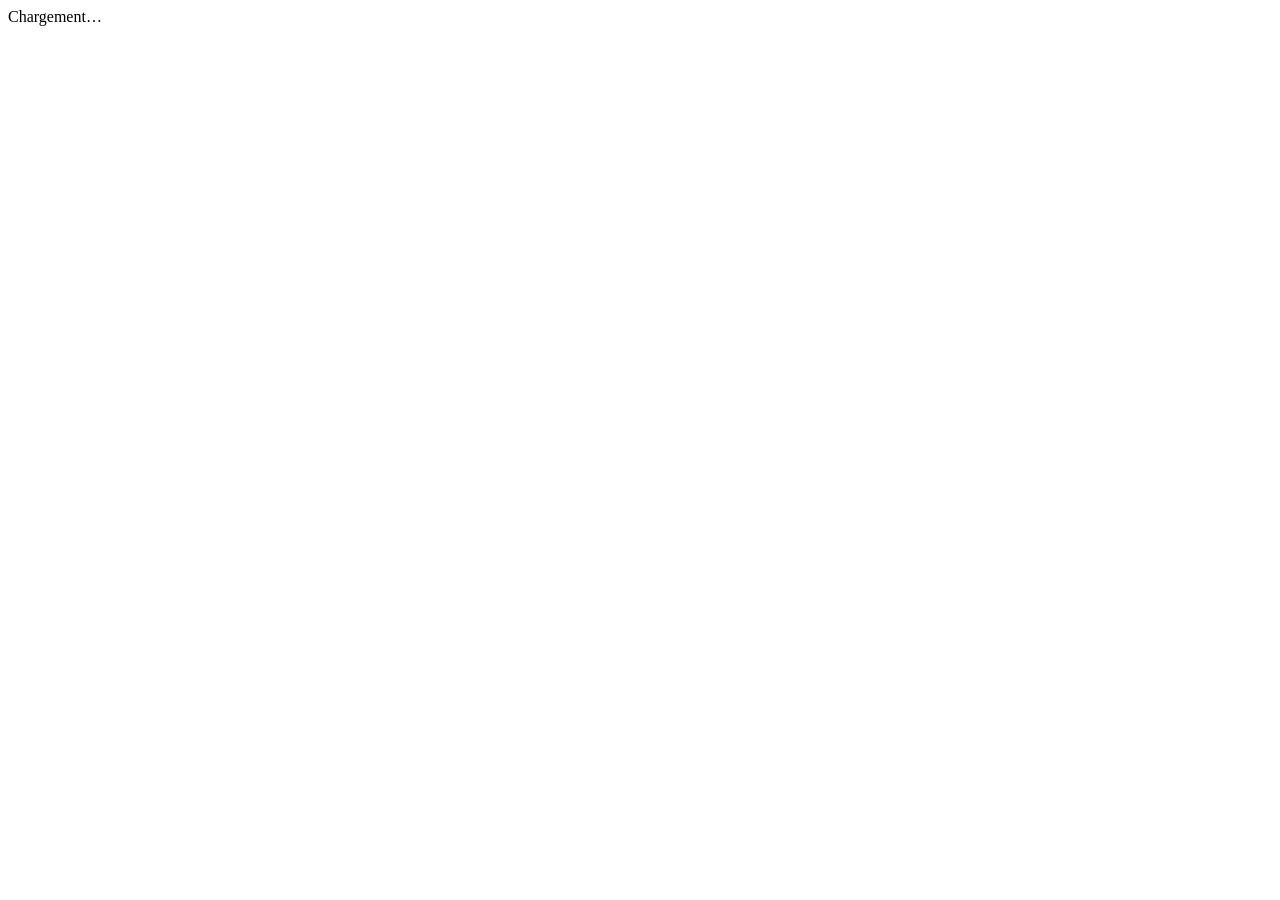
==== src/anki_assistant/web/templates/index.html @ 4e41b350 "Add a light / dark theme toggle Every colour in app.css is now a token, in two palettes: :root (ligh" ====
<!DOCTYPE html>
<html lang="fr">
<head>
<meta charset="UTF-8">
<meta name="viewport" content="width=device-width, initial-scale=1">
<script>
  /* Stamp the resolved theme before the stylesheet paints, so a reload never flashes
     the other one. Stored choice wins over the OS; static/state.js uses the same key. */
  (function () {
    var t = null;
    try { t = localStorage.getItem("anki-theme"); } catch (e) { /* private mode */ }
    if (t !== "light" && t !== "dark") {
      t = window.matchMedia && window.matchMedia("(prefers-color-scheme: dark)").matches
        ? "dark"
        : "light";
    }
    document.documentElement.setAttribute("data-theme", t);
  })();
</script>
<title>Anki — revue des cartes flaguées</title>
<link rel="stylesheet" href="/static/app.css">
</head>
<body>
<div id="app"><div class="empty">Chargement…</div></div>
<script src="/static/state.js"></script>
<script src="/static/api.js"></script>
<script src="/static/render.js"></script>
<script src="/static/dialogs.js"></script>
<script src="/static/app.js"></script>
</body>
</html>
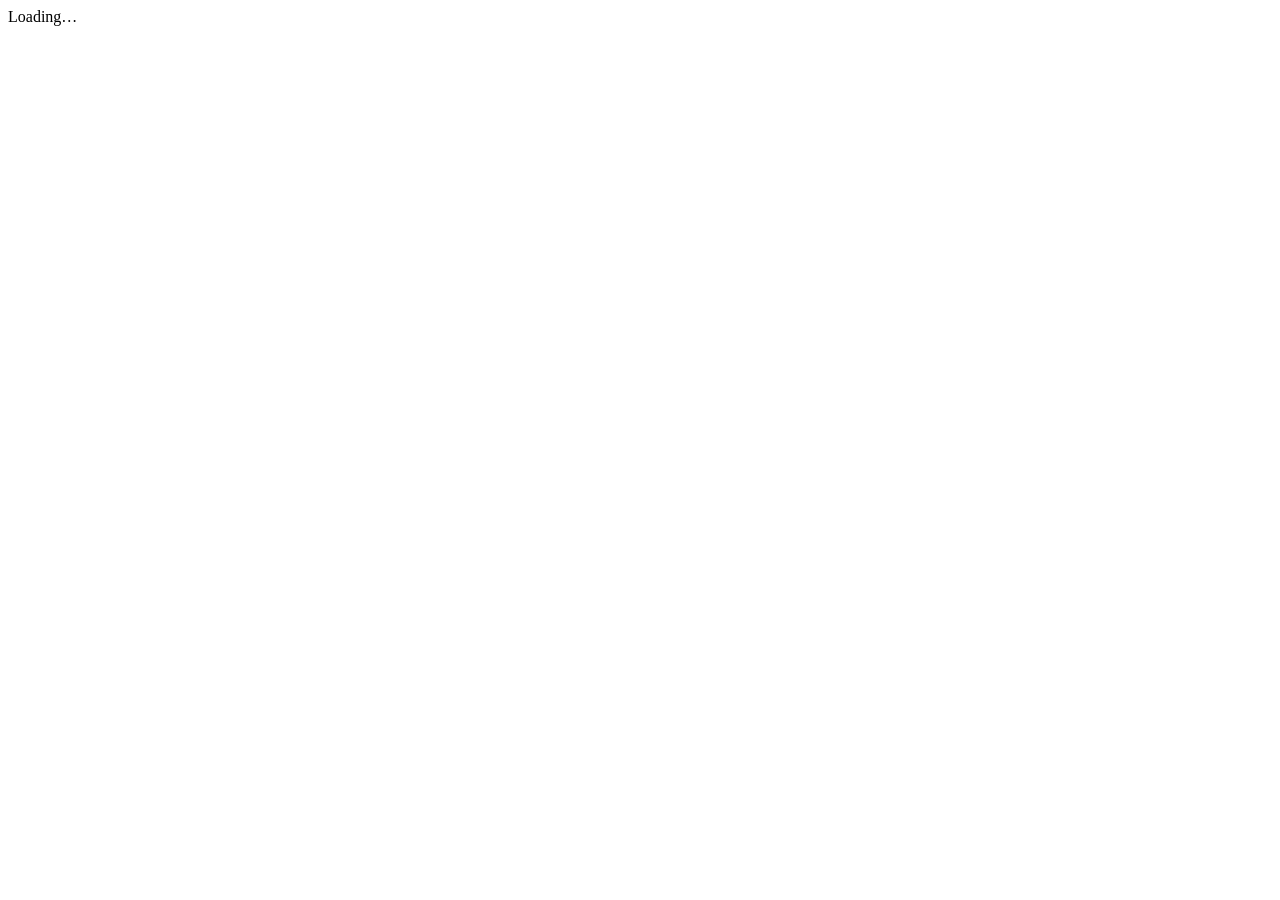
==== commit f65ae50e: "feat: translate entire interface and prompts to English All user-facing text switched from French to" ====
--- a/src/anki_assistant/web/templates/index.html
+++ b/src/anki_assistant/web/templates/index.html
@@ -1,31 +1,51 @@
 <!DOCTYPE html>
-<html lang="fr">
+<html lang="en">
 <head>
 <meta charset="UTF-8">
 <meta name="viewport" content="width=device-width, initial-scale=1">
 <script>
   /* Stamp the resolved theme before the stylesheet paints, so a reload never flashes
-     the other one. Stored choice wins over the OS; static/state.js uses the same key. */
+     another one. Stored choice wins over the OS; static/state.js uses the same key.
+     The two defaults repeat DEFAULTS in scripts/fetch_omarchy_themes.py — they have to
+     be inline to beat the stylesheet. An unknown slug is left to themes.css's bare
+     :root and corrected by state.js on load. */
   (function () {
     var t = null;
     try { t = localStorage.getItem("anki-theme"); } catch (e) { /* private mode */ }
-    if (t !== "light" && t !== "dark") {
+    if (!t) {
       t = window.matchMedia && window.matchMedia("(prefers-color-scheme: dark)").matches
-        ? "dark"
-        : "light";
+        ? "tokyo-night"
+        : "catppuccin-latte";
     }
     document.documentElement.setAttribute("data-theme", t);
   })();
 </script>
-<title>Anki — revue des cartes flaguées</title>
+<title>Anki — flagged card review</title>
+<link rel="icon" href="/static/star.svg" type="image/svg+xml">
+<link rel="stylesheet" href="/static/themes.css">
 <link rel="stylesheet" href="/static/app.css">
+<script>
+  MathJax = {
+    tex: {
+      inlineMath: [['\\(', '\\)'], ['[$]', '[/$]']],
+      displayMath: [['\\[', '\\]'], ['[$$]', '[/$$]']]
+    }
+  };
+</script>
+<script src="https://cdn.jsdelivr.net/npm/mathjax@3/es5/tex-chtml.js" async></script>
+<script src="https://cdnjs.cloudflare.com/ajax/libs/marked/15.0.7/marked.min.js"></script>
 </head>
 <body>
-<div id="app"><div class="empty">Chargement…</div></div>
+<div id="app"><div class="empty">Loading…</div></div>
+<script src="/static/themes.js"></script>
 <script src="/static/state.js"></script>
+<script src="/static/display.js"></script>
 <script src="/static/api.js"></script>
 <script src="/static/render.js"></script>
-<script src="/static/dialogs.js"></script>
+<script src="/static/ws-state.js"></script>
+<script src="/static/ws-render.js"></script>
+<script src="/static/workspace.js"></script>
+<script src="/static/sources-tab.js"></script>
 <script src="/static/app.js"></script>
 </body>
 </html>
